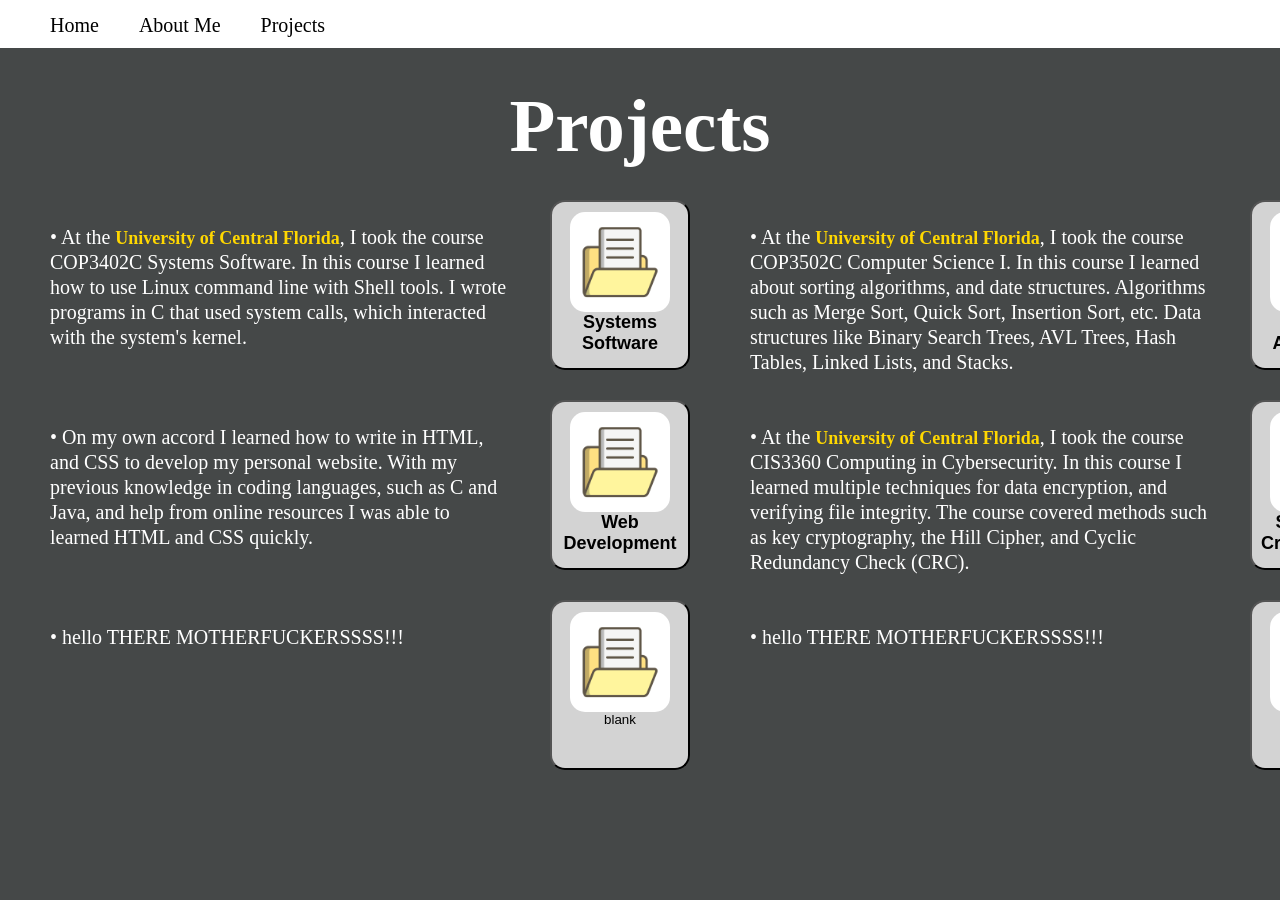
==== projects.html @ 63159f09 "intial upload" ====
<!DOCTYPE html>
<html lang="en">

<head>
    <meta charset="UTF-8">
    <meta name="viewport" content="width=device-width, initial-scale=1.0">
    <title>Document</title>
    <link rel="stylesheet" href="style.css">

</head>


<body>

    <!--Website Navigation Bar-->
    <nav class="navbar">
        <ul class="navlinks">
            <li><a href="index.html">Home</a></li>
            <li><a href="about-me.html">About Me</a></li>
            <li><a href="projects.html">Projects</a></li>
        </ul>
    </nav>

    <!--Title-->
    <header
    style="
        text-align: center;
        margin-top: -15px;
    "
    ><h1>Projects</h1></header>

    <!--Buttons-->
    <!--Left Side-->
    <!--Button-L1-->
    <p 
        style="
            position: absolute;
            left: 0px; 
            top: 175px;
            max-width: 460px;
        "
    >
    &bull; At the <span style="color: gold;">University of Central Florida</span>, I took the course COP3402C Systems Software. In this course I learned how to use Linux command line with Shell tools. I wrote programs in C that used system calls, which interacted with the system's kernel.
    </p>
    <button type="button"
        style="position: absolute; left: 550px; top: 200px; border-radius: 15px; background: lightgrey;"
        onclick="window.location.href=''">
        <img src="pictures/FolderIcon.png" style="height: 100px; width: 100px; border-radius: 15px; background:white;">
        <span>Systems Software</span>
    </button>

    <!--Button-L2-->
    <p style="
            position: absolute;
            left: 0px; 
            top: 375px;
            max-width: 460px;
        "
    >
        &bull; On my own accord I learned how to write in HTML, and CSS to develop my personal website. With my previous knowledge in coding languages, such as C and Java, and help from online resources I was able to learned HTML and CSS quickly.
    </p>
    <button type="button" style="position: absolute; left: 550px; top: 400px; border-radius: 15px; background: lightgrey;"
        onclick="window.location.href=''">
        <img src="pictures/FolderIcon.png" style="height: 100px; width: 100px; border-radius: 15px; background:white;">
        <span>Web Development</span>
    </button>

    <!--Button-L3-->
    <p style="
        position: absolute;
        left: 0px; 
        top: 575px;
        max-width: 460px;
    ">
        &bull; hello THERE MOTHERFUCKERSSSS!!!
    </p>
    <button type="button" style="position: absolute; left: 550px; top: 600px; border-radius: 15px; background: lightgrey;"
        onclick="window.location.href=''">
        <img src="pictures/FolderIcon.png" style="height: 100px; width: 100px; border-radius: 15px; background:white;">
        blank
    </button>

    <!--Right Side-->

    <!--Button-R1-->
    <p style="
            position: absolute;
            left: 700px; 
            top: 175px;
            max-width: 460px;
        "
    >
    &bull; At the <span style="color: gold;">University of Central Florida</span>, I took the course COP3502C Computer Science I. In this course I learned about sorting algorithms, and date structures. Algorithms such as Merge Sort, Quick Sort, Insertion Sort, etc. Data structures like Binary Search Trees, AVL Trees, Hash Tables, Linked Lists, and Stacks.
    </p>
    <button type="button"
        style="position: absolute; left: 1250px; top: 200px; border-radius: 15px; background: lightgrey;"
        onclick="window.location.href='projects/sorting-algorithms/sorting-algorithms.html'">
        <img src="pictures/FolderIcon.png" style="height: 100px; width: 100px; border-radius: 15px; background:white;">
        <span>Sorting Algorithms</span>
    </button>

    <!--Button-R2-->
    <p style="
                position: absolute;
                left: 700px; 
                top: 375px;
                max-width: 460px;
            "
    >
    &bull; At the <span style="color: gold;">University of Central Florida</span>, I took the course CIS3360 Computing in Cybersecurity. In this course I learned multiple techniques for data encryption, and verifying file integrity. The course covered methods such as key cryptography, the Hill Cipher, and Cyclic Redundancy Check (CRC).
    </p>
    <button type="button"
        style="position: absolute; left: 1250px; top: 400px; border-radius: 15px; background: lightgrey;"
        onclick="window.location.href=''">
        <img src="pictures/FolderIcon.png" style="height: 100px; width: 100px; border-radius: 15px; background:white;">
        <span>Security & Cryptography</span>
    </button>

    <!--Button-R3-->
    <p style=
        "
            position: absolute;
            left: 700px; 
            top: 575px;
            max-width: 460px;
        "
    >
        &bull; hello THERE MOTHERFUCKERSSSS!!!
    </p>
    <button type="button" style="position: absolute; left: 1250px; top: 600px; border-radius: 15px; background: lightgrey;"
        onclick="window.location.href=''">
        <img src="pictures/FolderIcon.png" style="height: 100px; width: 100px; border-radius: 15px; background:white;">
        blank
    </button>
</body>

</html>
---- style.css ----
body {
    background-color: rgb(69, 72, 72);
    color:white;
    font-size: 25px;
    margin: 0px;
    padding: 0px;
    text-align: center;
}

button{
    align-items: center;
    border-radius: 15px;
    background: lightgrey;
    display: flex;
    flex-direction: column;
    padding: 10px;
    height: 170px;
    width: 140px;
}

span{
    text-align: center;
    font-size: 18px;
    font-weight: 700;
}

header {
    margin-top: 0px;
    padding: 0px;
}

h1 {
    text-align: center;
    color: white;
    font-size: 75px;
}

h3{
    margin: 0px;
    padding: 0px;
}

p {
    font-size: 20px;
    line-height: 1.25;
    margin-top: 50px;
    margin-left: 50px;
    margin-right: 50px;
    text-align: left;
}

.navbar {
    align-items: center;
    background-color: rgb(255, 255, 255);
    display: flex;
    padding: 0px;
}

.navlinks{
    align-items: center;
    display: flex;
    gap: 40px;
    list-style: none;
    margin: 10px;
    padding-left: 40px;
}

.navlinks a{
    color:black;
    text-decoration: none;
    font-size: 20px;
}

.top-right-side{
    width: 575px;
    position: absolute;
    top: 250px;
    right: 100px;
    text-align: left;
}

.bottom-right-side{
    width: 575px;
    position: absolute;
    top: 350px;
    right: 100px;
    text-align: left;

}

.container{
    display: flex;
    height: calc(100vh - 238px);
}

.left-pane{
    width: 50%;
    height: 100%;
}

.right-pane{
    width:  50%;
    height: 100%;
    padding:    20px;      
}
.code-viewer{
    width:  100%;
    height:  100%;
    display: block;
    
}
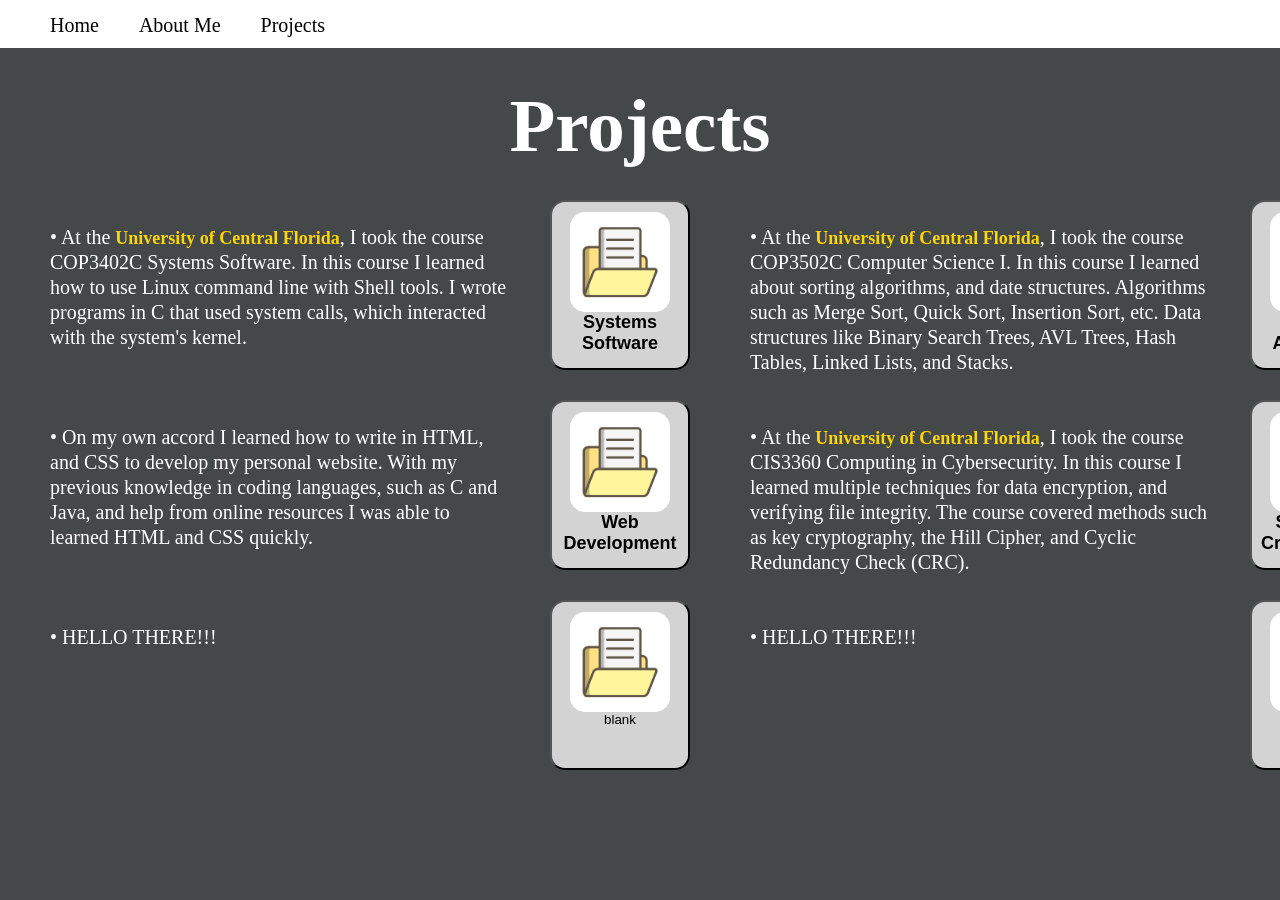
==== commit 84e32eb5: "I remove MOTHERFUCKER!!! because the website went live." ====
--- a/projects.html
+++ b/projects.html
@@ -72,7 +72,7 @@
         top: 575px;
         max-width: 460px;
     ">
-        &bull; hello THERE MOTHERFUCKERSSSS!!!
+        &bull; HELLO THERE!!!
     </p>
     <button type="button" style="position: absolute; left: 550px; top: 600px; border-radius: 15px; background: lightgrey;"
         onclick="window.location.href=''">
@@ -125,7 +125,7 @@
             max-width: 460px;
         "
     >
-        &bull; hello THERE MOTHERFUCKERSSSS!!!
+        &bull; HELLO THERE!!!
     </p>
     <button type="button" style="position: absolute; left: 1250px; top: 600px; border-radius: 15px; background: lightgrey;"
         onclick="window.location.href=''">
@@ -134,4 +134,4 @@
     </button>
 </body>
 
-</html>+</html>
